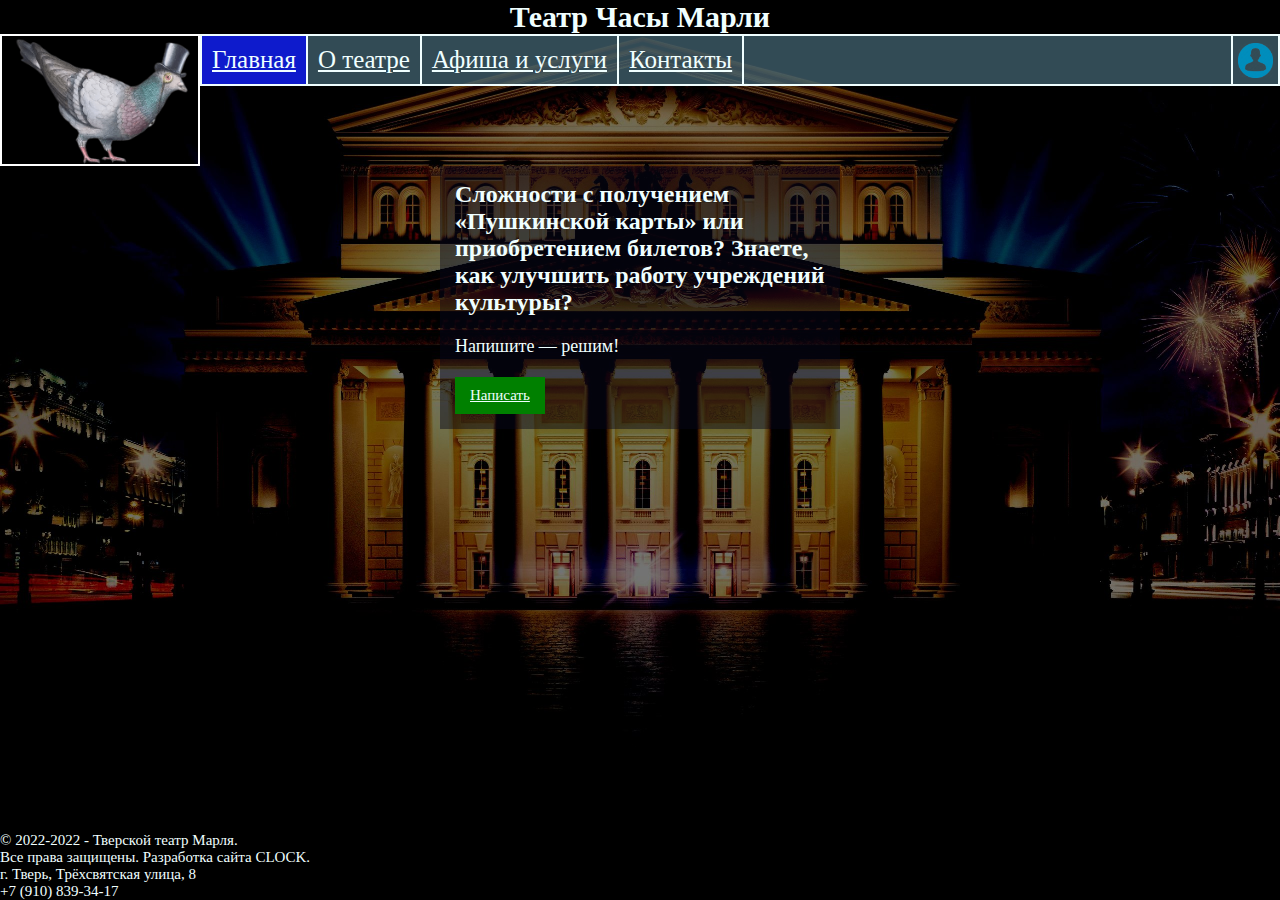
==== Сайт театра/index.html @ 271ae376 "Add files via upload" ====
﻿<html>

<head>
	<meta charset="UTF-8">
	<meta http-equiv="X-UA-Compatible" content="IE=edge">
	<meta name="viewport" content="width=device-width, initial-scale=1.0">
	<title>Главная</title>
	<link rel="stylesheet" href="static/style.css">
</head>

<body>
	<main>
		<h1 class="title">
			Театр Часы Марли
		</h1>
		<div class="top">
			<div class="logo"><a href="index.html">
					<img style="border:2px solid white" width="200px" src="./static/Логотип.png" alt="Логотип">
				</a>
			</div>
			<div class="menu">
				<ul>
					<li class="active"><a href="index.html"> Главная </a> </li>

					<li><a href="О театре.html">
							<left>О театре</left>
						</a> </li>
					<li><a href="Цены.html">
							<left>Афиша и услуги</left>
						</a> </li>
					<li><a href="Контакты.html">
							<left>Контакты</left>
						</a> </li>
				</ul>
				<div class="lk">
					<div class="imagewrapper">
						<a href="лк.html">
							<img class="imglk" src="./static/лк.png" alt="Личный кабинет"></a>
					</div>
				</div>
			</div>
		</div>
		<div class="karta">

			<h3>
				Сложности с получением «Пушкинской карты» или приобретением билетов? Знаете, как улучшить работу
				учреждений культуры?
			</h3>
			<p>Напишите — решим!</p>
			<a href="https://vk.com/clockmarly">
				Написать</a>
		</div>

	</main>
	<footer>
		<p> © 2022-2022 - Тверской театр Марля. <br>Все права защищены. Разработка сайта CLOCK.</br>
			г. Тверь, Трёхсвятская улица, 8
			<br>+7 (910) 839-34-17
		</p>
	</footer>
</body>

</html>
---- Сайт театра/static/style.css ----
body {
    display: flex;
    flex-direction: column;
    min-height: 100vh;
    background: url("fon.jpg");
    background-repeat: no-repeat;
    background-position: top;
    background-size: 100% auto;
    background-color: black;
    font-size: 15px;
    color: azure;
}

main {
    flex: 1 0 auto;
}

footer {
    flex: 0 0 auto;
    margin-top: 40px;
}

* {
    padding: 0;
    margin: 0;
    color: azure;
    box-sizing: border-box;
}

.text-block {
    margin: 0 30px;
    font-size: 20px;
    background-color: rgba(0, 0, 0, 0.745);
}

span {
    font-style: italic;
}

.bold-text {
    font-weight: bold;
}

.karta {
    margin: 0 auto;
    width: 400px;
    background-color: rgba(6, 6, 26, 0.473);
    padding: 15px;
}

.karta h3 {
    font-size: 24px;
    font-weight: bold;
}

.karta p {
    font-size: 18px;
    margin-top: 20px;

}

.karta a {
    display: inline-block;
    color: azure;
    background-color: green;
    padding: 10px 15px;
    margin-top: 20px;
}

.top {
    display: flex;

}

.menu {
    align-items: center;
    display: flex;
    justify-content: space-between;
    flex: 1;
    background-color: rgba(67, 101, 114, 0.747);
    align-self: flex-start;
    border: 2px solid azure;
}

li.active {
    background-color: rgb(14, 27, 204);
}

.menu ul {
    justify-content: flex-start;
    list-style-type: none;
    display: flex;
    width: 100%;
}

.menu li {
    padding: 10px;
    border-right: 2px solid azure;
}

.table-price {
    border: 5px solid white;
    border-collapse: collapse;
}

.table-price td {
    font-size: 35px;
    border: 2px solid white;
}

.price {
    width: 230px;
    margin: 0 auto;
}

.price h3 {
    text-align: center;
    font-size: 35px;
}

.menu a {
    font-size: 25px;
}

.menu li {
    font-size: 25px;
}

.oteatre {
    text-align: center;
    margin-top: 15px;
    margin-bottom: 15px;
    font-style: italic;
}

.title {
    text-align: center;
}

.cont {
    margin-bottom: 25px;
}

.contacts {
    text-align: center;
    font-size: 20px;
}

.rasp h2 {
    text-align: center;
    font-size: 35px;
    font-style: italic;
}

.imglk {
    height: 100%;
    width: auto;
}

.imagewrapper {
    height: 35px;
    padding: 0 5px;
}

.lk {
    display: flex;
    align-items: center;
    justify-content: center;
    align-self: stretch;
    border-left: 2px solid azure;
}

.lkactive {
    background-color: rgb(14, 27, 204);
}

.last {
    justify-self: end;
}

.rasp {
    margin-top: 20px;
    margin-bottom: 10px;
    font-style: italic;
}

.bilet {
    display: flex;
    justify-content: space-between;
    margin: 0 auto;
    width: 85%;
    background-color: rgba(7, 15, 24, 0.582);
    padding: 25px;
}

.bilet h3 {
    display: inline;
    font-size: 30px;
    font-weight: bold;
}

.leftside,
.centerside,
.rightside {
    display: flex;
    align-items: center;
    flex: 1;
}

.rightside {
    justify-content: end;
}

.centerside {
    flex-direction: column;
}

.zakaz {
    text-align: center;
}

.bilet p {
    font-size: 30px;
}

.bilet p+.bilet p {
    margin-top: 20px;
}

.bilet a {
    display: inline-block;
    height: auto;
    color: azure;
    background-color: green;
    padding: 10px 15px;
    font-size: 25px;
}
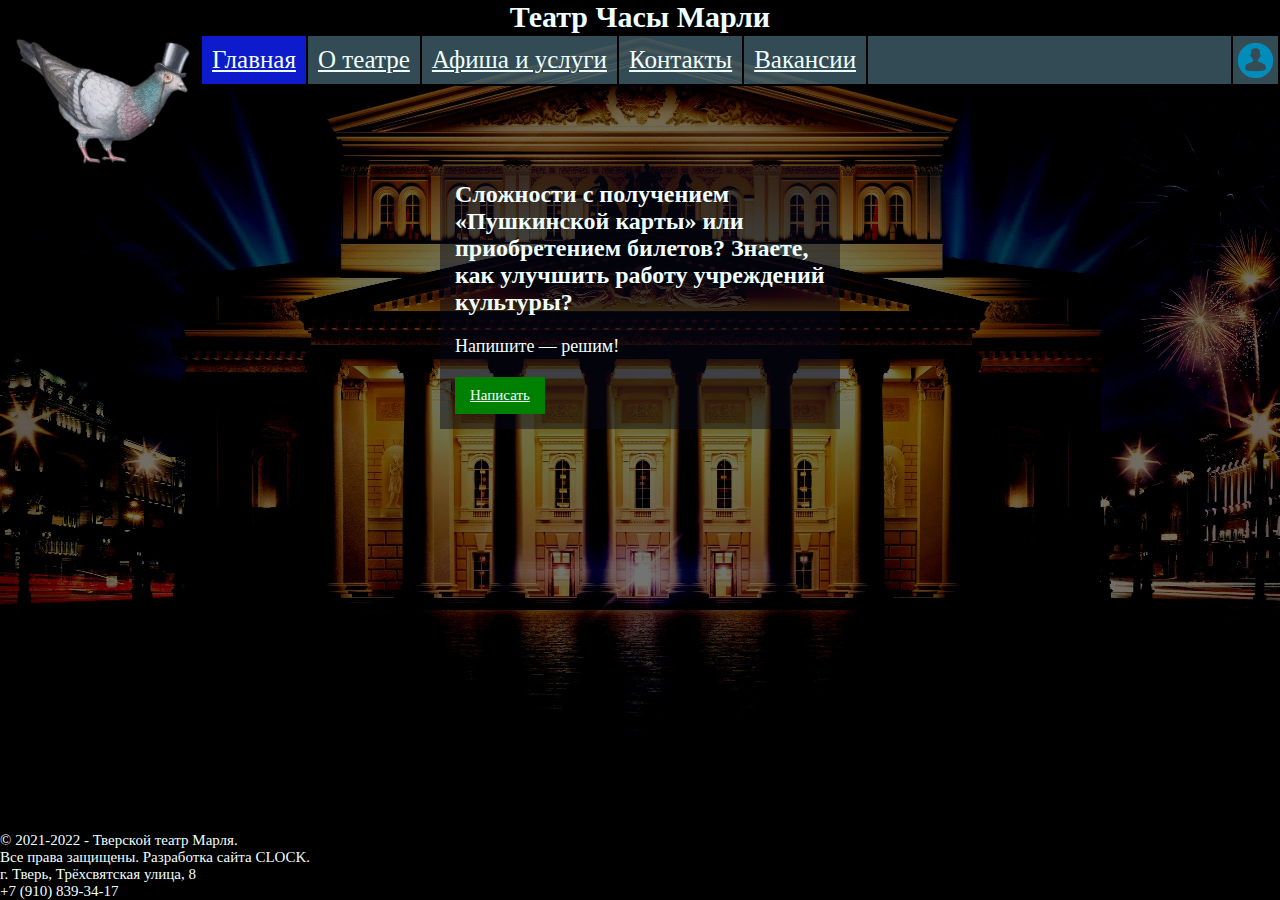
==== commit c481cd4b: "Add files via upload" ====
--- a/Сайт театра/index.html
+++ b/Сайт театра/index.html
@@ -15,7 +15,7 @@
 		</h1>
 		<div class="top">
 			<div class="logo"><a href="index.html">
-					<img style="border:2px solid white" width="200px" src="./static/Логотип.png" alt="Логотип">
+					<img style="border:2px solid rgb(0, 0, 0)" width="200px" src="./static/Логотип.png" alt="Логотип">
 				</a>
 			</div>
 			<div class="menu">
@@ -23,14 +23,17 @@
 					<li class="active"><a href="index.html"> Главная </a> </li>
 
 					<li><a href="О театре.html">
-							<left>О театре</left>
+							О театре
 						</a> </li>
 					<li><a href="Цены.html">
-							<left>Афиша и услуги</left>
+							Афиша и услуги
 						</a> </li>
 					<li><a href="Контакты.html">
-							<left>Контакты</left>
+							Контакты
 						</a> </li>
+					<li><a href="Вакансии.html">
+							Вакансии
+						</a></li>
 				</ul>
 				<div class="lk">
 					<div class="imagewrapper">
@@ -53,8 +56,8 @@
 
 	</main>
 	<footer>
-		<p> © 2022-2022 - Тверской театр Марля. <br>Все права защищены. Разработка сайта CLOCK.</br>
-			г. Тверь, Трёхсвятская улица, 8
+		<p> © 2021-2022 - Тверской театр Марля. <br>Все права защищены. Разработка сайта CLOCK.
+			<br>г. Тверь, Трёхсвятская улица, 8
 			<br>+7 (910) 839-34-17
 		</p>
 	</footer>
--- a/Сайт театра/static/style.css
+++ b/Сайт театра/static/style.css
@@ -17,7 +17,7 @@
 
 footer {
     flex: 0 0 auto;
-    margin-top: 40px;
+    margin-top: 150px;
 }
 
 * {
@@ -69,7 +69,6 @@
 
 .top {
     display: flex;
-
 }
 
 .menu {
@@ -79,11 +78,17 @@
     flex: 1;
     background-color: rgba(67, 101, 114, 0.747);
     align-self: flex-start;
-    border: 2px solid azure;
+    border: 2px solid black;
 }
 
 li.active {
     background-color: rgb(14, 27, 204);
+}
+
+.vaka {
+    margin-top: 20px;
+    text-align: center;
+    font-style: italic;
 }
 
 .menu ul {
@@ -95,7 +100,7 @@
 
 .menu li {
     padding: 10px;
-    border-right: 2px solid azure;
+    border-right: 2px solid black;
 }
 
 .table-price {
@@ -113,6 +118,36 @@
     margin: 0 auto;
 }
 
+.dolz li {
+    margin-left: 25px;
+}
+
+.dolz h2 {
+    font-weight: bold;
+    margin-top: 15px;
+    text-align: center;
+}
+
+.dolz p {
+    margin-top: 15px;
+    margin-left: 25px;
+}
+
+.dolz {
+    font-size: 20px;
+}
+
+.dolz h3 {
+    font-style: italic;
+    margin-top: 25px;
+    text-align: left;
+    margin-left: 25px;
+}
+
+.dolz span {
+    text-align: center;
+}
+
 .price h3 {
     text-align: center;
     font-size: 35px;
@@ -150,6 +185,14 @@
     text-align: center;
     font-size: 35px;
     font-style: italic;
+}
+
+.adress {
+    font-style: italic;
+    font-size: 35px;
+    margin-top: 20px;
+    margin-bottom: 20px;
+    text-align: center;
 }
 
 .imglk {
@@ -167,7 +210,7 @@
     align-items: center;
     justify-content: center;
     align-self: stretch;
-    border-left: 2px solid azure;
+    border-left: 2px solid black;
 }
 
 .lkactive {
